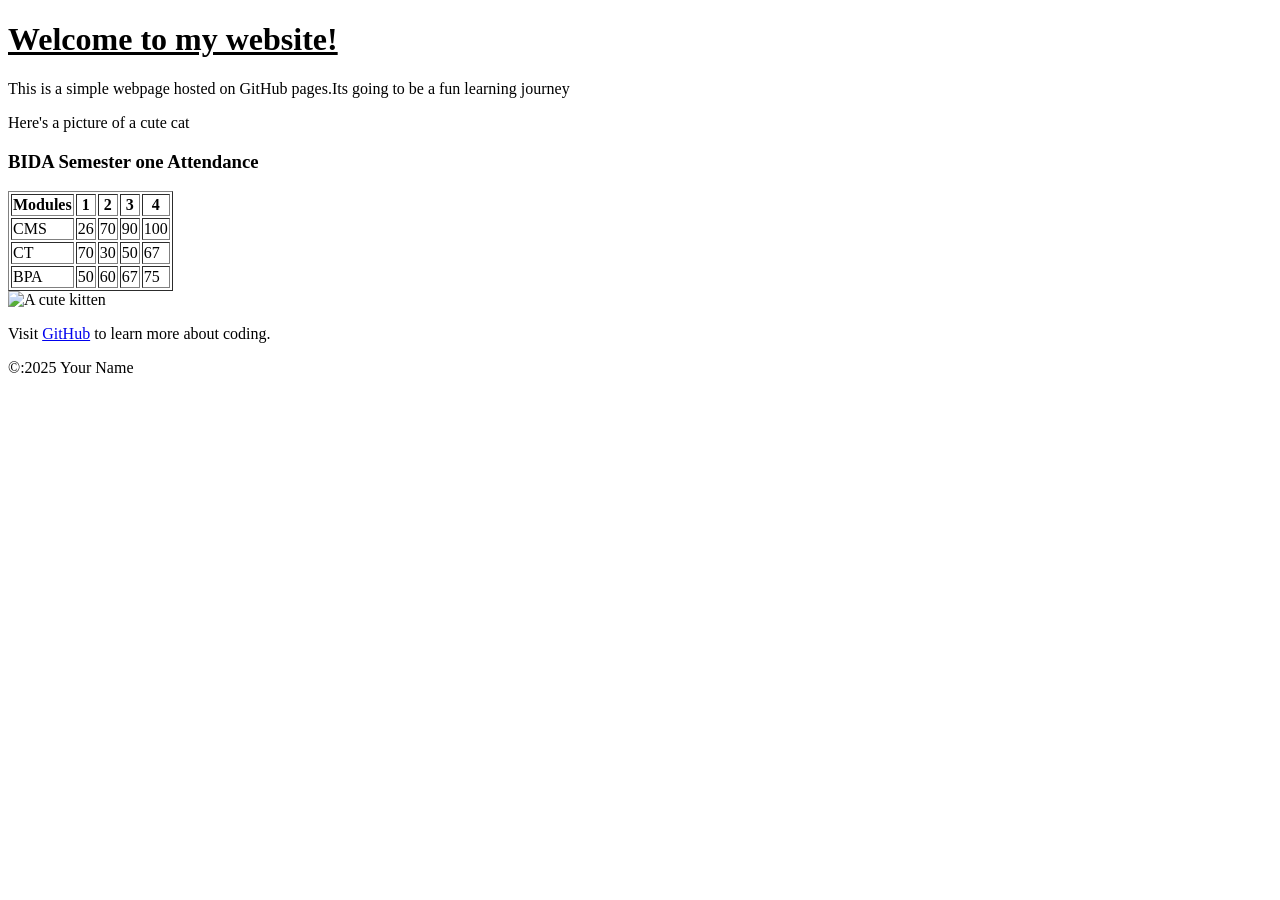
==== index.html @ c5f239bc "Initial commit: Added simple HTML page" ====
<!DOCTYPE html>
<html lang="en">
    <head>
        <meta charset="UTF-8">
        <meta name="viewport" content="width=device-width, initial-scale=1.0">
        <title>
            My First GitHub Page
        </title>
    </head>
    <body>
        <header>
            <h1>
                <u>Welcome to my website!</u>
            </h1>
        </header>

        <main>
            <p> This is a simple webpage hosted on GitHub pages.Its going to be a fun learning journey</p>
            <p>Here's a picture of a cute cat</p>

            <h3> BIDA Semester one Attendance</h3>

                                               <table border="1">
                                                    <th>Modules</th>
                                                    <th>1</th>
                                                    <th>2</th>
                                                    <th>3</th>
                                                    <th>4</th>
                                                             <tr>
                                                                <td>CMS</td> <td>26</td> <td>70</td> <td>90</td> <td>100</td>
                                                             </tr>
                                                             <tr>
                                                                <td>CT</td> <td>70</td> <td>30</td> <td>50</td> <td>67</td>
                                                             </tr>
                                                             <tr>
                                                                <td>BPA</td> <td>50</td> <td>60</td> <td>67</td> <td>75</td>
                                                             </tr>
                                                 </table>
                                       
                                                  

            <img src="https://placekitten.com/200/300" alt="A cute kitten">
            
            <p>Visit <a href="https://github.com">GitHub</a> to learn more about coding.</p>
        </main>
              <form>

              </form>

        <footer>
            <p>&copy:2025 Your Name</p>
        </footer>
    </body>
    </html>
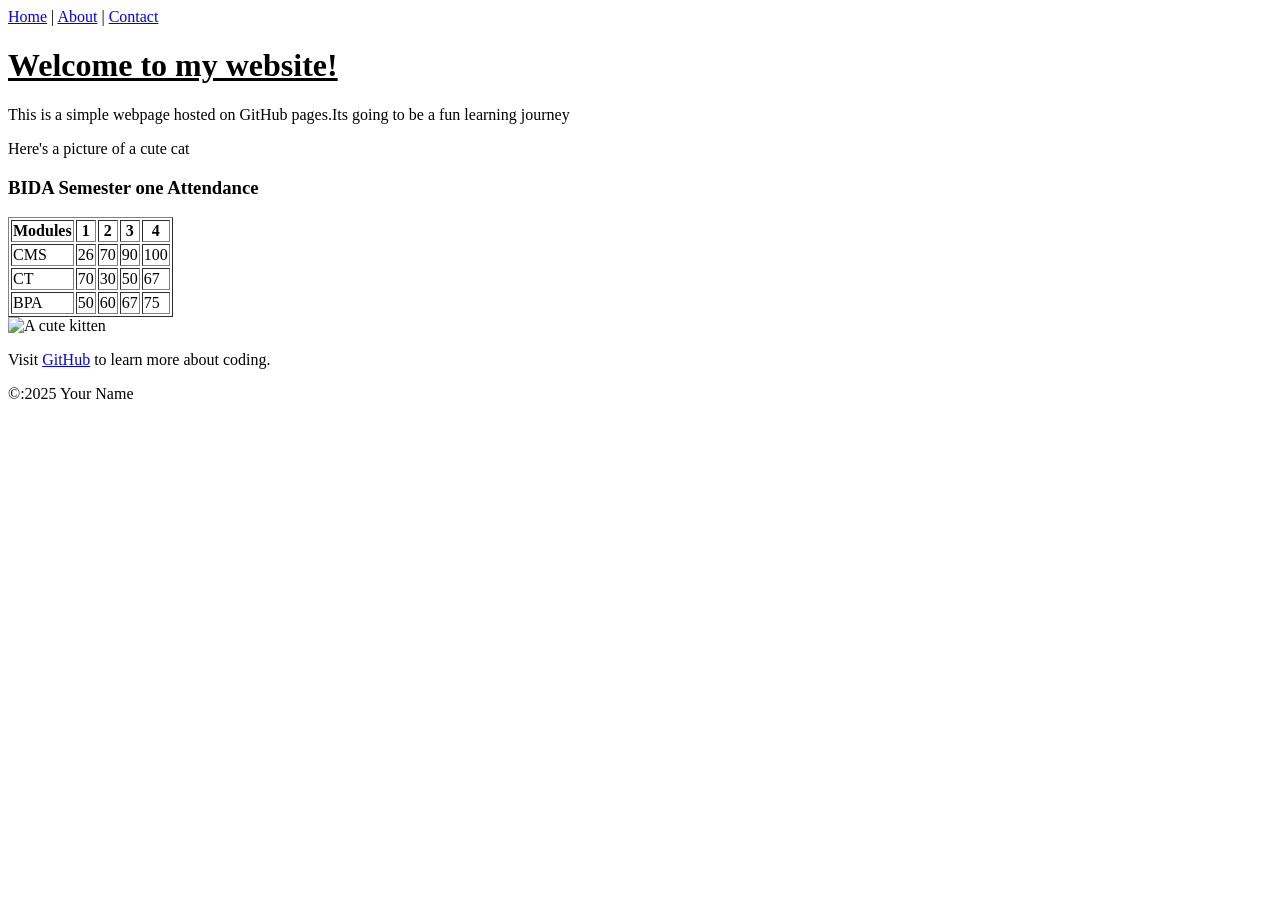
==== commit 83f956d2: "Added About and contact with pages with navigation" ====
--- a/index.html
+++ b/index.html
@@ -8,7 +8,16 @@
         </title>
     </head>
     <body>
-        <header>
+        <header><nav>
+
+        <a href="index.html">Home</a> |
+
+            <a href="about.html">About</a> |
+
+            <a href="contact.html">Contact</a>
+
+</nav>
+
             <h1>
                 <u>Welcome to my website!</u>
             </h1>
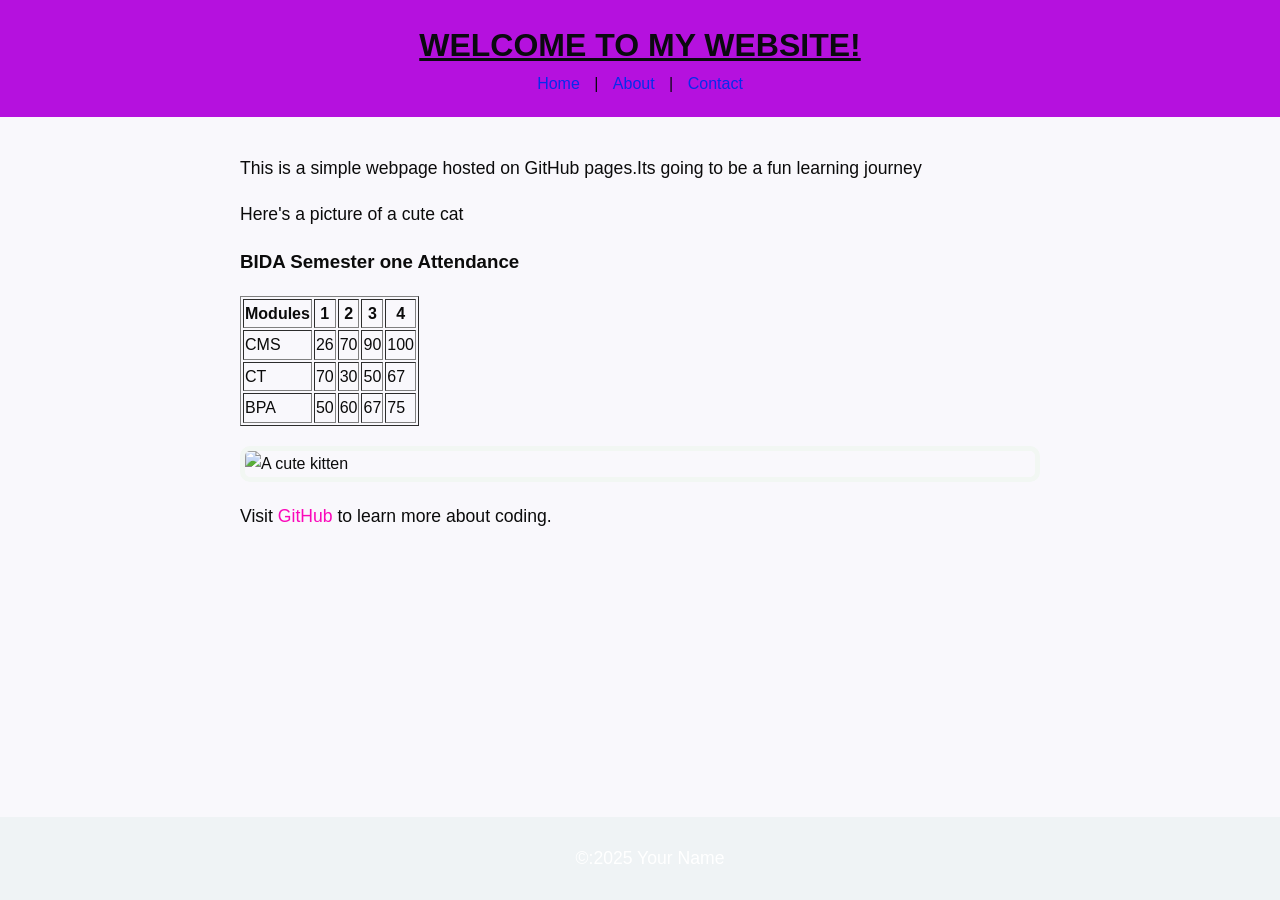
==== commit 6fadd550: "Added CSS3 styling to the website" ====
--- a/index.html
+++ b/index.html
@@ -2,13 +2,21 @@
 <html lang="en">
     <head>
         <meta charset="UTF-8">
+
         <meta name="viewport" content="width=device-width, initial-scale=1.0">
-        <title>
-            My First GitHub Page
-        </title>
+
+        <title>My First GitHub Page</title>
+
+        <link rel="stylesheet" href="style.css">
+
     </head>
     <body>
-        <header><nav>
+        <header>
+            <h1>
+                <U> WELCOME TO MY WEBSITE!</U>
+                </h1>
+
+         <nav>
 
         <a href="index.html">Home</a> |
 
@@ -18,9 +26,7 @@
 
 </nav>
 
-            <h1>
-                <u>Welcome to my website!</u>
-            </h1>
+        
         </header>
 
         <main>
--- a/style.css
+++ b/style.css
@@ -0,0 +1,115 @@
+body {
+
+font-family: Arial, sans-serif;
+
+color: #0b0b0b;
+
+background-color: #f9f8fc;
+
+margin: 0;
+
+padding: 0;
+
+line-height: 1.6;
+}
+header{
+    background-color: #b511de;
+    color: rgb(10, 9, 15);
+    padding: 20px;
+    text-align: center;
+}
+header h1{
+    margin: 0;
+}
+nav a {
+
+color: rgb(5, 44, 237);
+
+text-decoration: none;
+
+margin: 0 10px;
+}
+nav a:hover {
+
+text-decoration: underline;
+
+}main {
+
+padding: 20px;
+
+max-width: 800px;
+
+margin: 0 auto;
+
+}
+
+
+main img {
+
+max-width: 100%;
+
+height: auto;
+
+display: block;
+
+margin: 20px 0;
+}
+footer {
+
+background-color: #eff3f5;
+
+color: white;
+
+text-align: center;
+
+padding: 10px;
+
+position: fixed;
+
+bottom: 0;
+
+width: 100%;
+
+}p {
+
+font-size: 1.1em;
+
+}
+
+
+a {
+
+color: #fb08ba;
+
+text-decoration: none;
+
+}
+
+
+a:hover {
+
+text-decoration: underline;
+}img {
+
+border: 5px solid #f7f0f9;
+
+border-radius: 10px;
+}
+img {
+
+border: 5px solid #f2f7f3;
+
+border-radius: 10px;
+}
+main a[href^="mailto:"] {
+
+color: #ff5722;
+
+font-weight: bold;
+
+}
+
+
+
+
+
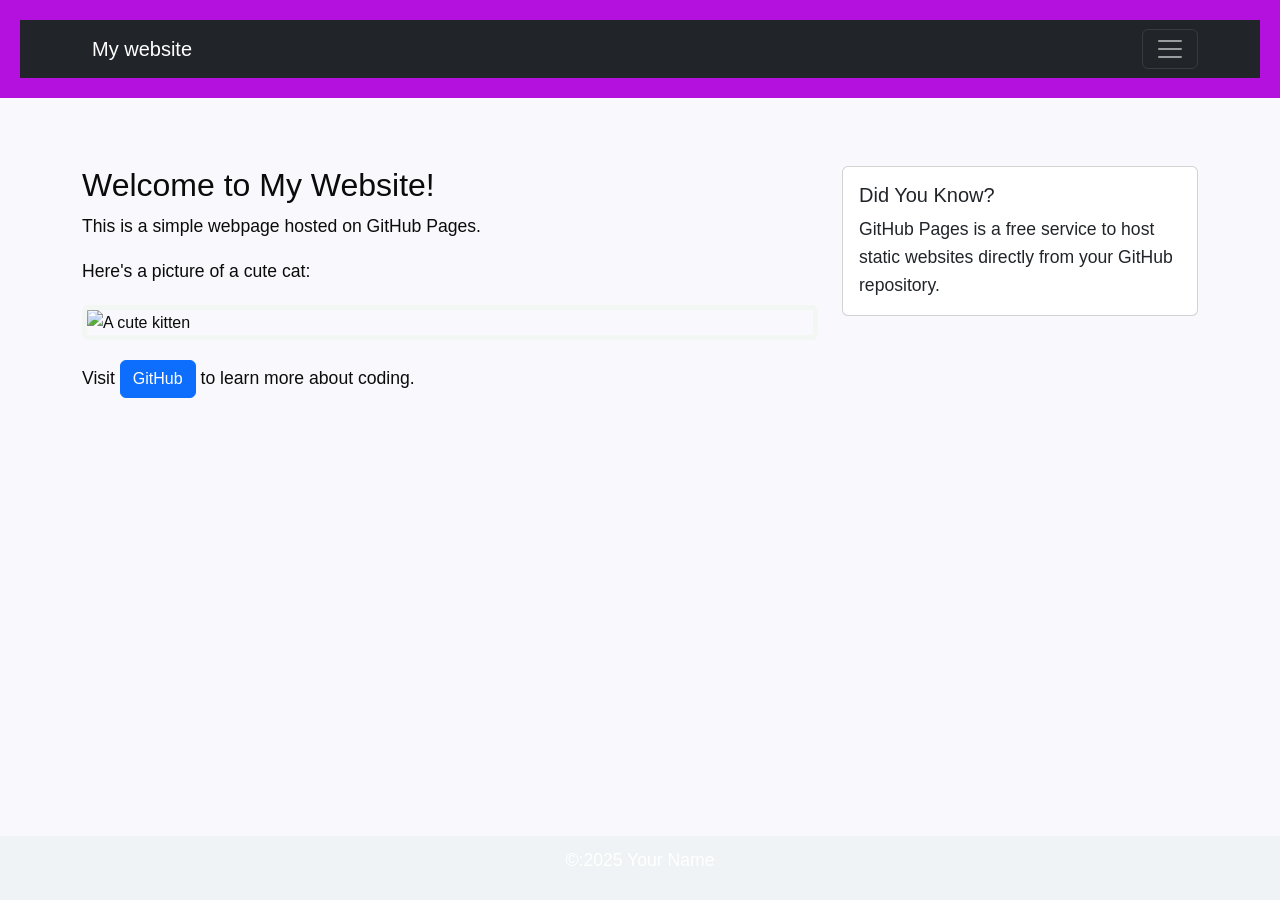
==== commit 36829159: "Added Boostrap framework for styling and layout" ====
--- a/index.html
+++ b/index.html
@@ -6,57 +6,94 @@
         <meta name="viewport" content="width=device-width, initial-scale=1.0">
 
         <title>My First GitHub Page</title>
+        <!-- Bootstrap CSS --> 
+
+<link href="https://cdn.jsdelivr.net/npm/bootstrap@5.3.0/dist/css/bootstrap.min.css"
+ rel="stylesheet"> 
+<!--Custom CSS-->
 
         <link rel="stylesheet" href="style.css">
 
     </head>
     <body>
         <header>
-            <h1>
-                <U> WELCOME TO MY WEBSITE!</U>
-                </h1>
+    <nav class="navbar navbar-expand-ig navbar-dark bg-dark">
+<div class="container">
+    <a class="navbar-brand" href="index.html">My website</a>
+    <button class="navbar-toggler" type="button" data-bs-toggle="collapse" data-bs-target="#navbarNav"> 
 
-         <nav>
+                <span class="navbar-toggler-icon"></span> 
 
-        <a href="index.html">Home</a> |
+            </button> 
 
-            <a href="about.html">About</a> |
+            <div class="collapse navbar-collapse" id="navbarNav"> 
 
-            <a href="contact.html">Contact</a>
+                <ul class="navbar-nav"> 
 
-</nav>
+                    <li class="nav-item"> 
+
+                        <a class="nav-link" href="index.html">Home</a> 
+
+                    </li> 
+
+                    <li class="nav-item"> 
+
+                        <a class="nav-link" href="about.html">About</a> 
+
+                    </li> 
+
+                    <li class="nav-item"> 
+
+                        <a class="nav-link" href="contact.html">Contact</a> 
+
+                    </li> 
+
+                </ul> 
+
+            </div> 
+
+        </div> 
+    </nav>
+
+
 
         
         </header>
 
-        <main>
-            <p> This is a simple webpage hosted on GitHub pages.Its going to be a fun learning journey</p>
-            <p>Here's a picture of a cute cat</p>
+        <main class="container my-5">
+            <div class="row"> 
 
-            <h3> BIDA Semester one Attendance</h3>
+        <div class="col-md-8"> 
 
-                                               <table border="1">
-                                                    <th>Modules</th>
-                                                    <th>1</th>
-                                                    <th>2</th>
-                                                    <th>3</th>
-                                                    <th>4</th>
-                                                             <tr>
-                                                                <td>CMS</td> <td>26</td> <td>70</td> <td>90</td> <td>100</td>
-                                                             </tr>
-                                                             <tr>
-                                                                <td>CT</td> <td>70</td> <td>30</td> <td>50</td> <td>67</td>
-                                                             </tr>
-                                                             <tr>
-                                                                <td>BPA</td> <td>50</td> <td>60</td> <td>67</td> <td>75</td>
-                                                             </tr>
-                                                 </table>
-                                       
-                                                  
+            <h2>Welcome to My Website!</h2> 
 
-            <img src="https://placekitten.com/200/300" alt="A cute kitten">
-            
-            <p>Visit <a href="https://github.com">GitHub</a> to learn more about coding.</p>
+            <p>This is a simple webpage hosted on GitHub Pages.</p> 
+
+            <p>Here's a picture of a cute cat:</p> 
+
+            <img src="https://placekitten.com/200/300" alt="A cute kitten" class="img-fluid rounded"> 
+
+            <p class="mt-3">Visit <a href="https://github.com" class="btn btn-primary">GitHub</a> to learn more about coding.</p> 
+
+        </div> 
+
+        <div class="col-md-4"> 
+
+            <div class="card"> 
+
+                <div class="card-body"> 
+
+                    <h5 class="card-title">Did You Know?</h5> 
+
+                    <p class="card-text">GitHub Pages is a free service to host static websites directly from your GitHub repository.</p> 
+
+                </div> 
+
+            </div> 
+
+        </div> 
+
+    </div> 
         </main>
               <form>
 
@@ -65,5 +102,10 @@
         <footer>
             <p>&copy:2025 Your Name</p>
         </footer>
+        <!-- Bootstrap JS and dependencies --> 
+
+<script src="https://cdn.jsdelivr.net/npm/@popperjs/core@2.11.6/dist/umd/popper.min.js"></script> 
+
+<script src="https://cdn.jsdelivr.net/npm/bootstrap@5.3.0/dist/js/bootstrap.min.js"></script> 
     </body>
     </html>
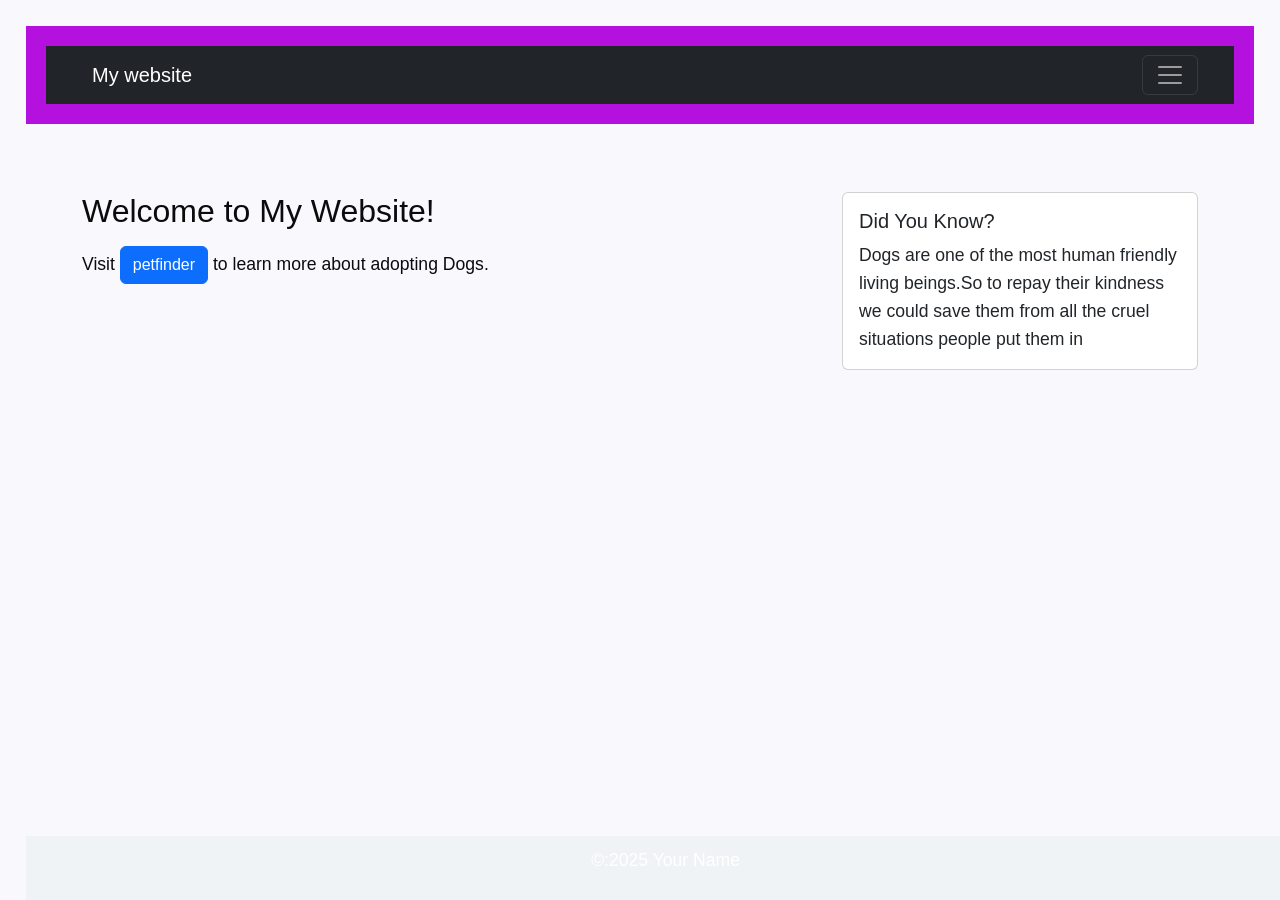
==== commit 5f089771: "Updated content" ====
--- a/index.html
+++ b/index.html
@@ -13,7 +13,16 @@
 <!--Custom CSS-->
 
         <link rel="stylesheet" href="style.css">
-
+        <style>
+           body {
+            margin: 2%;
+            background-image: url('https://khpet.com/cdn/shop/articles/petcot-place_1800x1350_crop_center.jpg?v=1596484280');
+            background-size:cover;
+            background-position: center;
+            background-repeat: no-repeat;
+            background-attachment: fixed;
+            }
+        </style>
     </head>
     <body>
         <header>
@@ -67,13 +76,9 @@
 
             <h2>Welcome to My Website!</h2> 
 
-            <p>This is a simple webpage hosted on GitHub Pages.</p> 
 
-            <p>Here's a picture of a cute cat:</p> 
 
-            <img src="https://placekitten.com/200/300" alt="A cute kitten" class="img-fluid rounded"> 
-
-            <p class="mt-3">Visit <a href="https://github.com" class="btn btn-primary">GitHub</a> to learn more about coding.</p> 
+            <p class="mt-3">Visit <a href="https://www.petfinder.com/" class="btn btn-primary">petfinder</a> to learn more about adopting Dogs.</p> 
 
         </div> 
 
@@ -85,7 +90,7 @@
 
                     <h5 class="card-title">Did You Know?</h5> 
 
-                    <p class="card-text">GitHub Pages is a free service to host static websites directly from your GitHub repository.</p> 
+                    <p class="card-text">Dogs are one of the most human friendly living beings.So to repay their kindness we could save them from all the cruel situations people put them in </p> 
 
                 </div> 
 
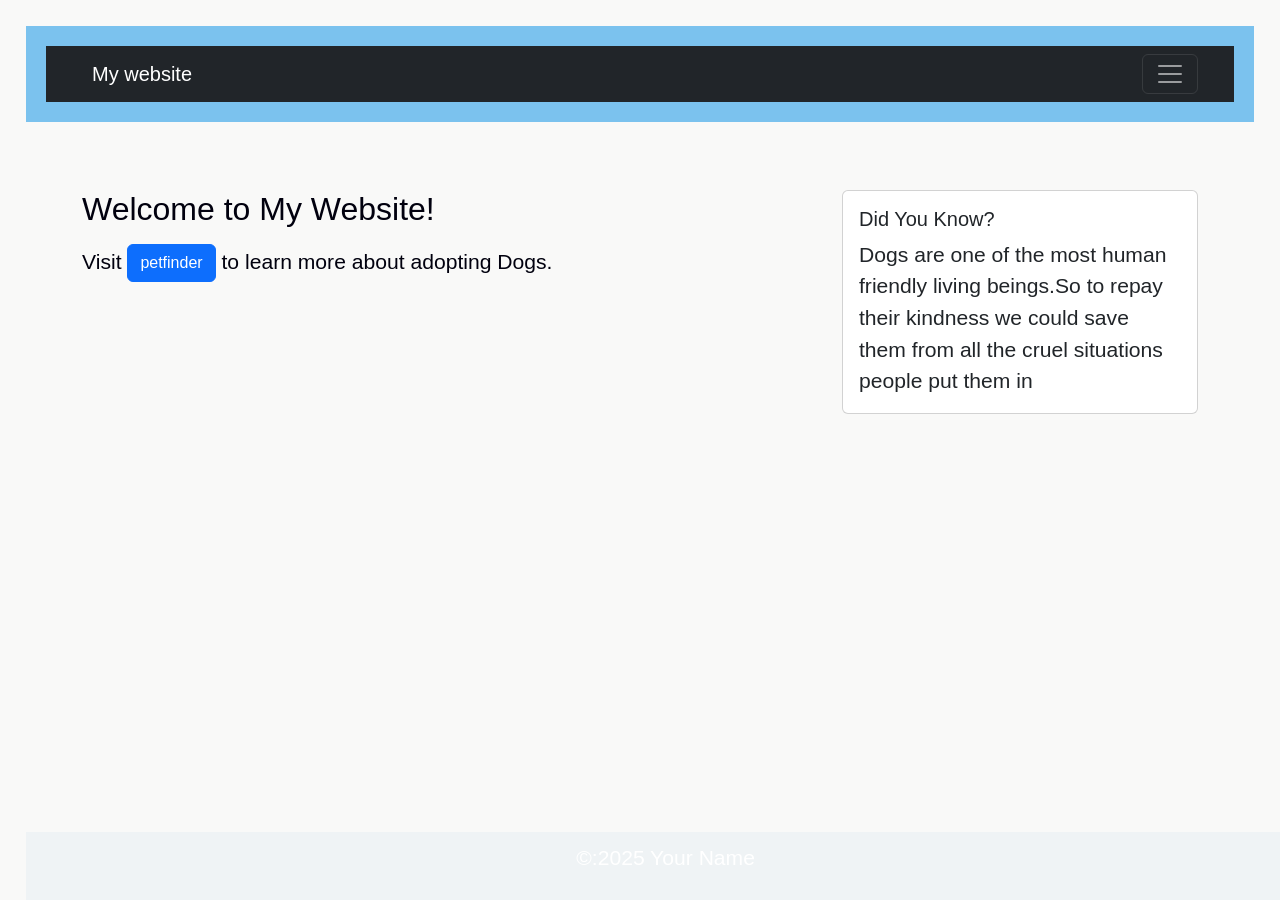
==== commit 7de6afe5: "Added Location page and Thankyou page ,Bootstrap for styling and Layou" ====
--- a/index.html
+++ b/index.html
@@ -57,6 +57,9 @@
 
                     </li> 
 
+                     <li class="nav-item"> 
+
+                        <a class="nav-link" href="locations.html">Location</a>  
                 </ul> 
 
             </div> 
@@ -74,7 +77,7 @@
 
         <div class="col-md-8"> 
 
-            <h2>Welcome to My Website!</h2> 
+                                      <h2>  Welcome to My Website!</h2> 
 
 
 
@@ -98,11 +101,10 @@
 
         </div> 
 
-    </div> 
+    </div>
+    
+    
         </main>
-              <form>
-
-              </form>
 
         <footer>
             <p>&copy:2025 Your Name</p>
--- a/style.css
+++ b/style.css
@@ -1,26 +1,33 @@
 body {
 
-font-family: Arial, sans-serif;
+font-family:Arial, sans-serif;
+font-size: larger;
+color: #01000e;
 
-color: #0b0b0b;
-
-background-color: #f9f8fc;
-
-margin: 0;
-
-padding: 0;
-
-line-height: 1.6;
+background-color: rgb(249, 249, 248);
+background-image: url('');
+background-size: cover;
+            background-position: center;
+        
+            background-attachment: fixed;
 }
 header{
-    background-color: #b511de;
+    background-color: #7bc2ee;
     color: rgb(10, 9, 15);
     padding: 20px;
     text-align: center;
+    text-underline-position: below;
 }
 header h1{
-    margin: 0;
+    margin: 3%;
+    text-underline-position: below;
+    color: black;
+    
 }
+header h2{
+    margin: 5%;
+}
+ 
 nav a {
 
 color: rgb(5, 44, 237);
